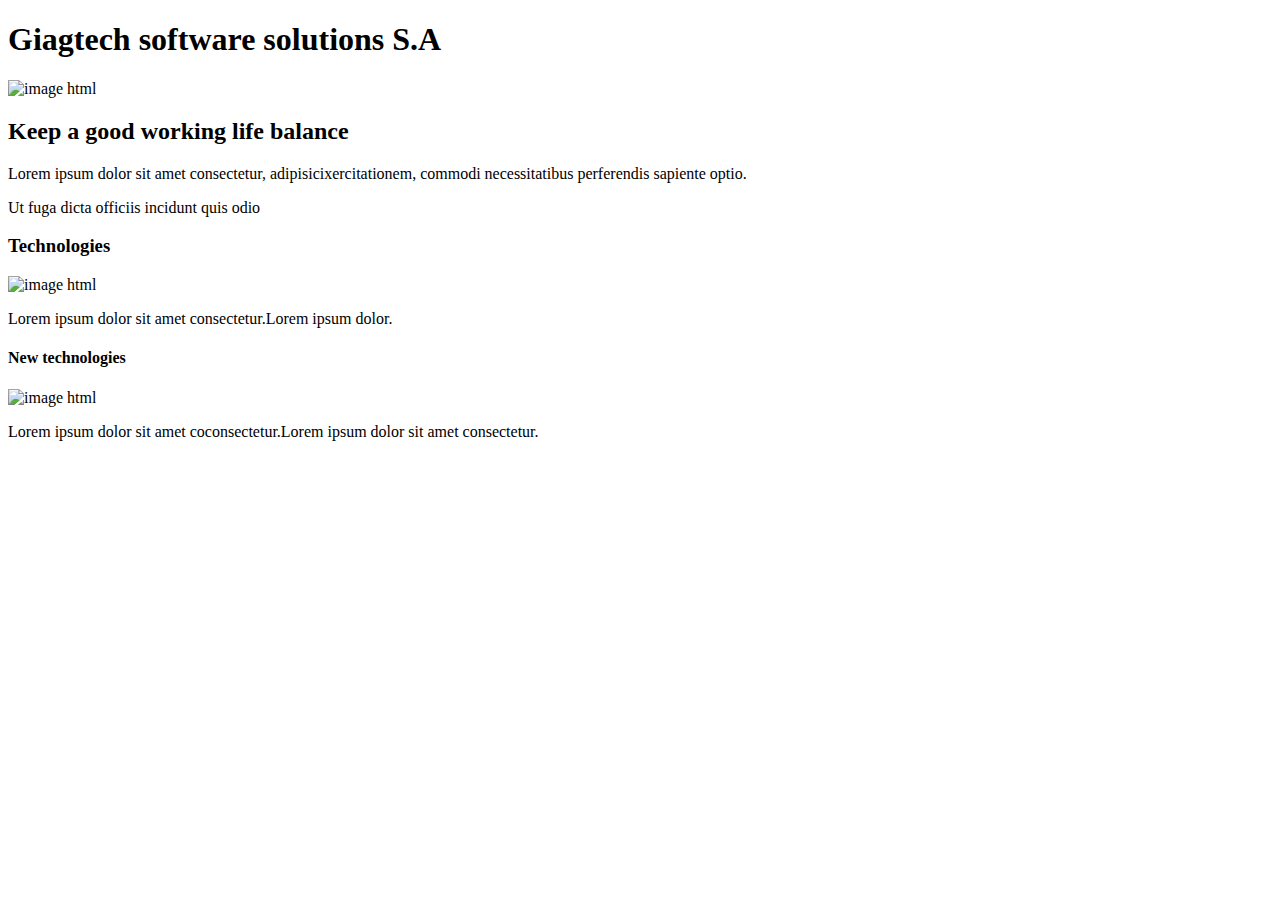
==== Semana-01/Index.html @ 41b941ec "trackgenix menu presentation" ====
<!DOCTYPE html>
<html lang="en">
<head>
    <meta charset="UTF-8">
    <meta http-equiv="X-UA-Compatible" content="IE=edge">
    <meta name="description" content="Trackgenix app landing page">
    <title>TRACKGENIX</title>
</head>
<body>
    <H1>Giagtech software solutions S.A</H1>
    <img src="image.pnga" alt="image html">
    <h2>Keep a good working life balance</h2>
    <p>Lorem ipsum dolor sit amet consectetur, adipisicixercitationem, commodi necessitatibus perferendis sapiente optio.</p>
    <p>Ut fuga dicta officiis incidunt quis odio</p>
    <h3>Technologies</h3>
    <img src="image.pnga" alt="image html">
    <p>Lorem ipsum dolor sit amet consectetur.Lorem ipsum dolor.</p>
    <h4>New technologies</h4>
    <img src="image.pnga" alt="image html">
    <p>Lorem ipsum dolor sit amet coconsectetur.Lorem ipsum dolor sit amet consectetur.</p>
</body>
</html>
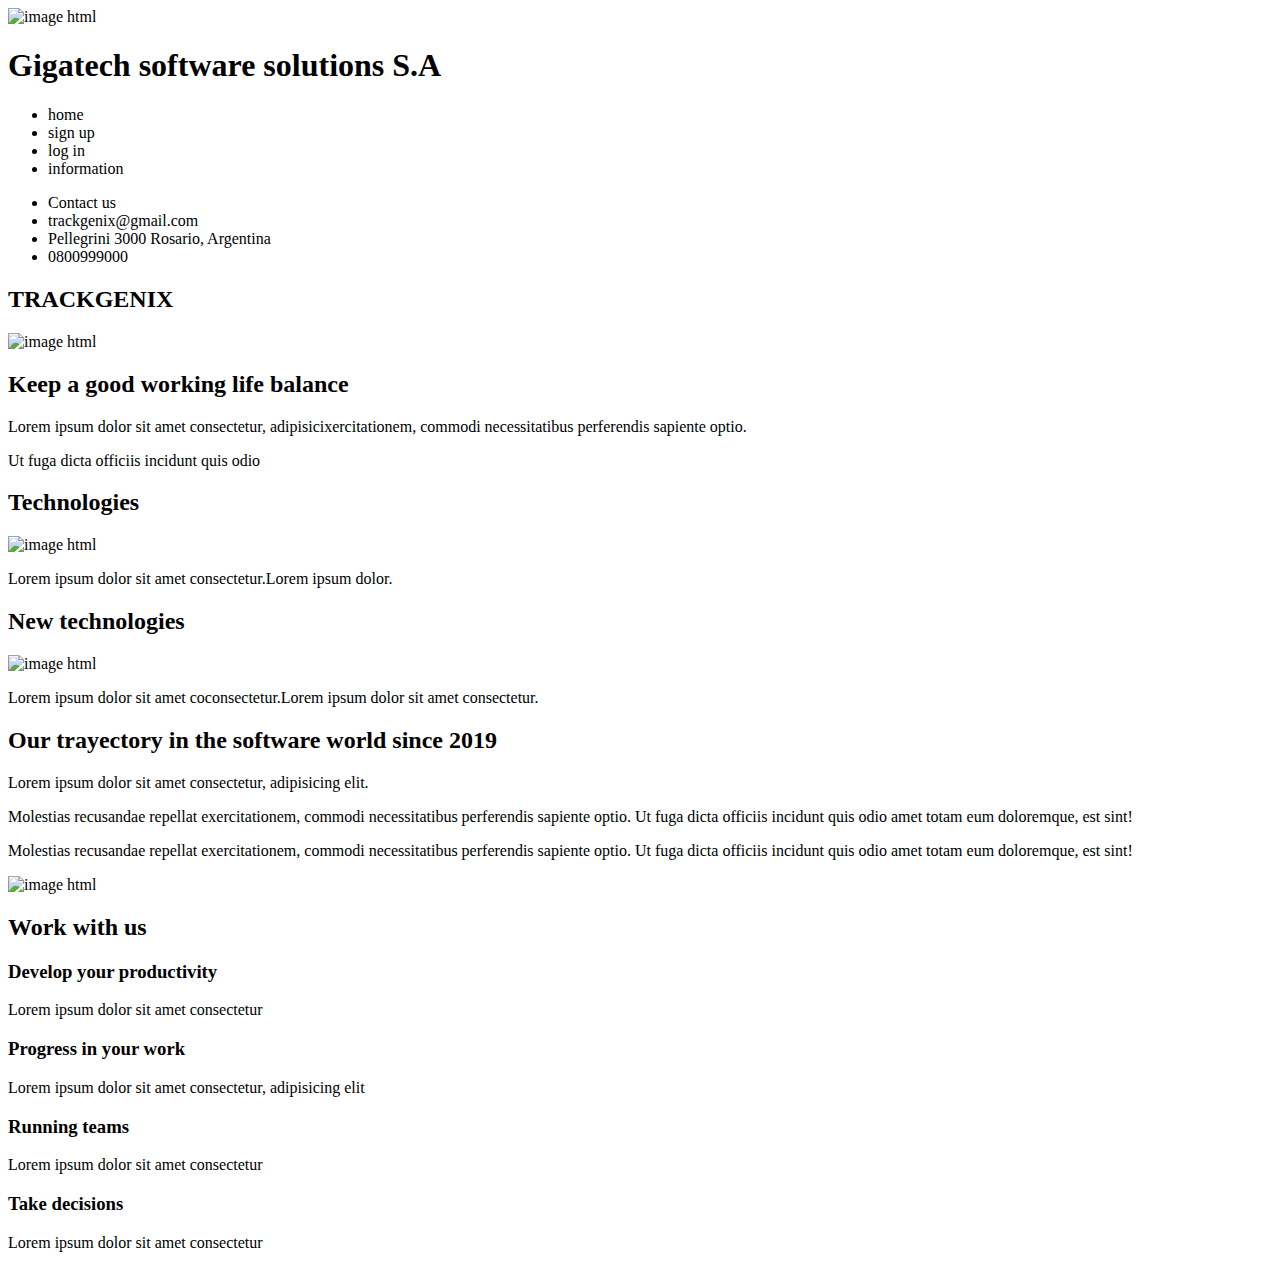
==== commit 7d06e84f: "Adding blog content. Improving the layout" ====
--- a/Semana-01/Index.html
+++ b/Semana-01/Index.html
@@ -7,16 +7,67 @@
     <title>TRACKGENIX</title>
 </head>
 <body>
-    <H1>Giagtech software solutions S.A</H1>
+    <DIV>
+        <img src="image.pnga" alt="image html">
+        <header><H1>Gigatech software solutions S.A</H1>
+        </header>        
+    </DIV> 
+    <aside>
+        <div>
+            <ul>
+                <li>home</li>
+                <li>sign up</li>
+                <li>log in</li>
+                <li>information</li>
+            </ul>
+        </div>
+        <div>
+            <ul>
+                <li>Contact us</li>
+                <li>trackgenix@gmail.com</li>
+                <li>Pellegrini 3000 Rosario, Argentina</li>
+                <li>0800999000</li>
+            </ul>
+        </div>
+    </aside>   
+    <h2>TRACKGENIX</h2>
     <img src="image.pnga" alt="image html">
     <h2>Keep a good working life balance</h2>
     <p>Lorem ipsum dolor sit amet consectetur, adipisicixercitationem, commodi necessitatibus perferendis sapiente optio.</p>
     <p>Ut fuga dicta officiis incidunt quis odio</p>
-    <h3>Technologies</h3>
-    <img src="image.pnga" alt="image html">
-    <p>Lorem ipsum dolor sit amet consectetur.Lorem ipsum dolor.</p>
-    <h4>New technologies</h4>
-    <img src="image.pnga" alt="image html">
-    <p>Lorem ipsum dolor sit amet coconsectetur.Lorem ipsum dolor sit amet consectetur.</p>
+    <div>
+        <span>
+            <h2>Technologies</h2>
+            <img src="image.pnga" alt="image html">
+            <p>Lorem ipsum dolor sit amet consectetur.Lorem ipsum dolor.</p>
+        </span>
+        <span>
+            <h2>New technologies</h2>
+            <img src="image.pnga" alt="image html">
+            <p>Lorem ipsum dolor sit amet coconsectetur.Lorem ipsum dolor sit amet consectetur.</p>
+        </span>
+    </div>
+    <div>
+            <h2>Our trayectory in the software world since 2019</h2>
+            <p>Lorem ipsum dolor sit amet consectetur, adipisicing elit.</p>
+            <p>Molestias recusandae repellat exercitationem, commodi necessitatibus perferendis sapiente optio. Ut fuga dicta officiis incidunt quis odio amet totam eum doloremque, est sint!</p>
+            <p>Molestias recusandae repellat exercitationem, commodi necessitatibus perferendis sapiente optio. Ut fuga dicta officiis incidunt quis odio amet totam eum doloremque, est sint!</p>
+            <img src="image.pnga" alt="image html"> 
+    </div>
+    <div>
+        <h2>Work with us</h2>
+                <span>
+                    <h3>Develop your productivity</h3>
+                    <p>Lorem ipsum dolor sit amet consectetur</p>
+                    <h3>Progress in your work</h3>
+                    <p>Lorem ipsum dolor sit amet consectetur, adipisicing elit</p>
+                </span>
+                <span>
+                    <h3>Running teams</h3>
+                    <p>Lorem ipsum dolor sit amet consectetur</p>
+                    <h3>Take decisions</h3>
+                    <p>Lorem ipsum dolor sit amet consectetur</p>
+                </span>
+    </div>
 </body>
 </html>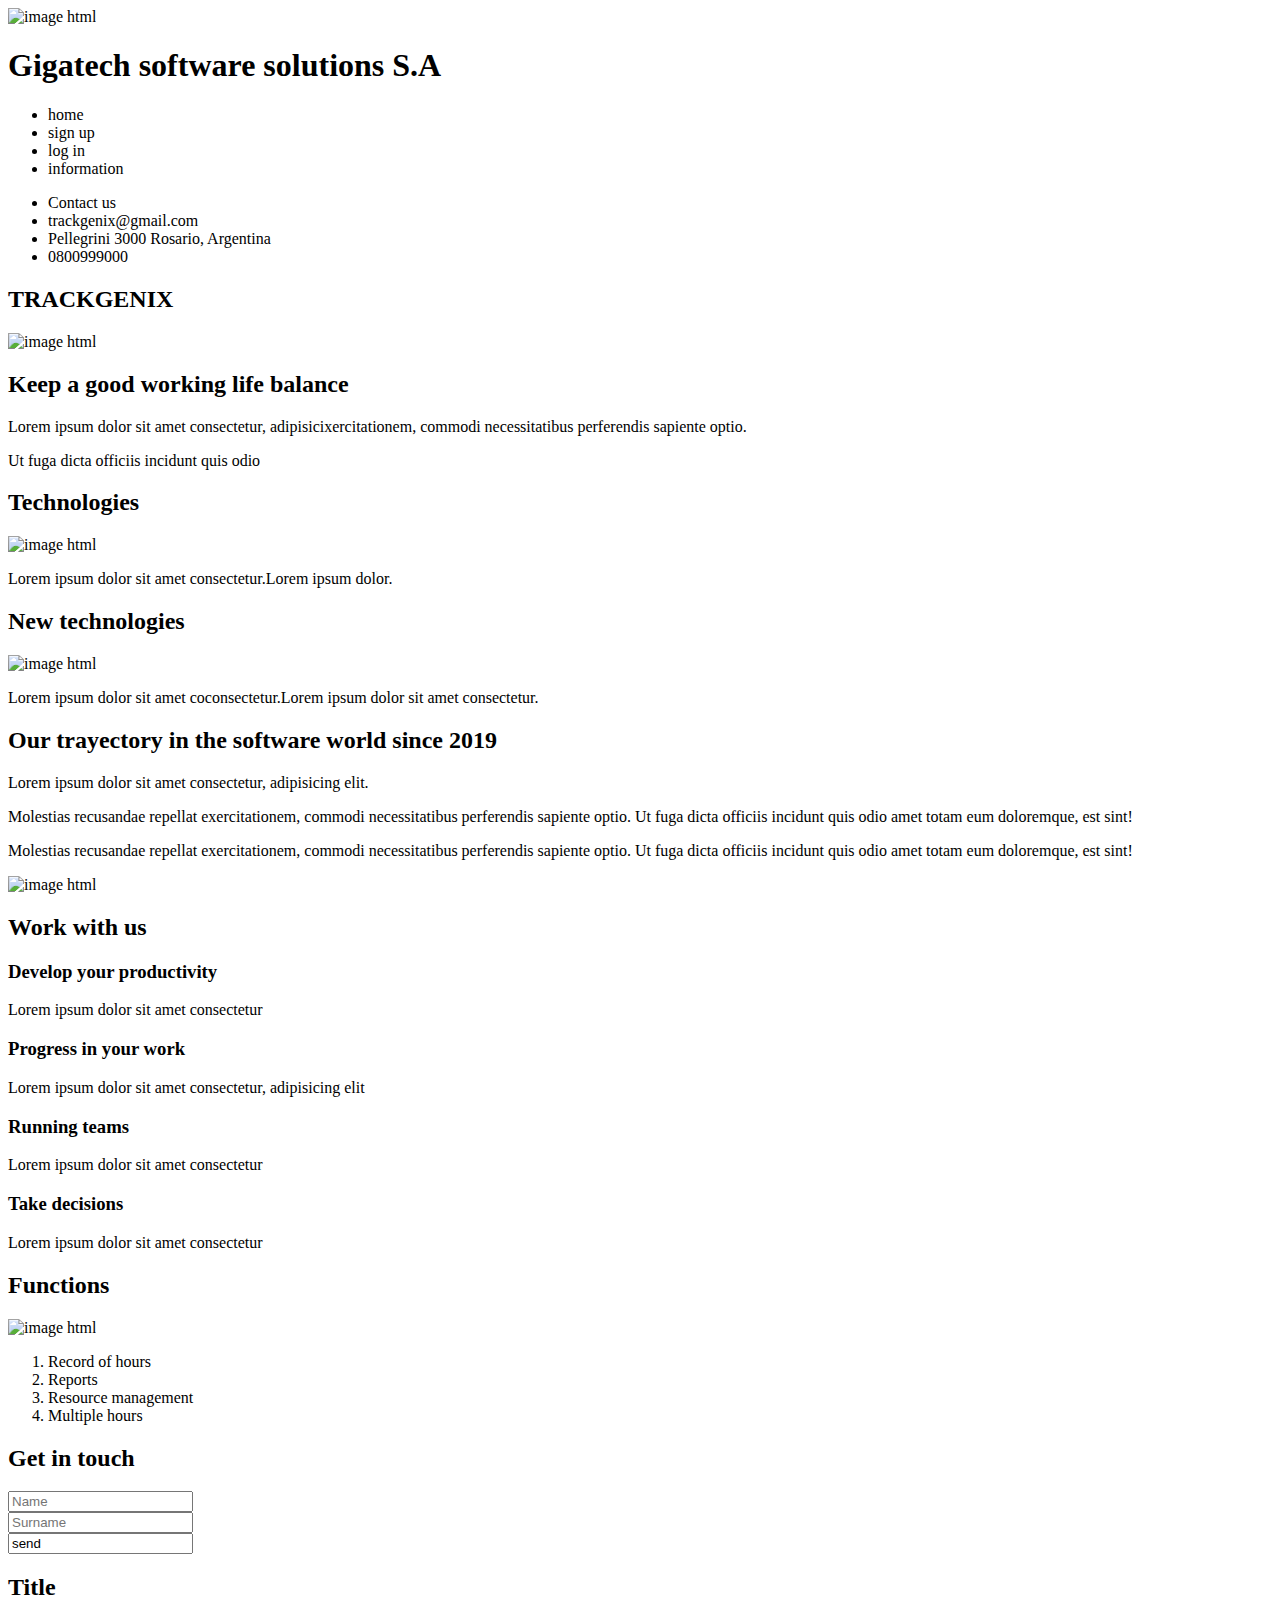
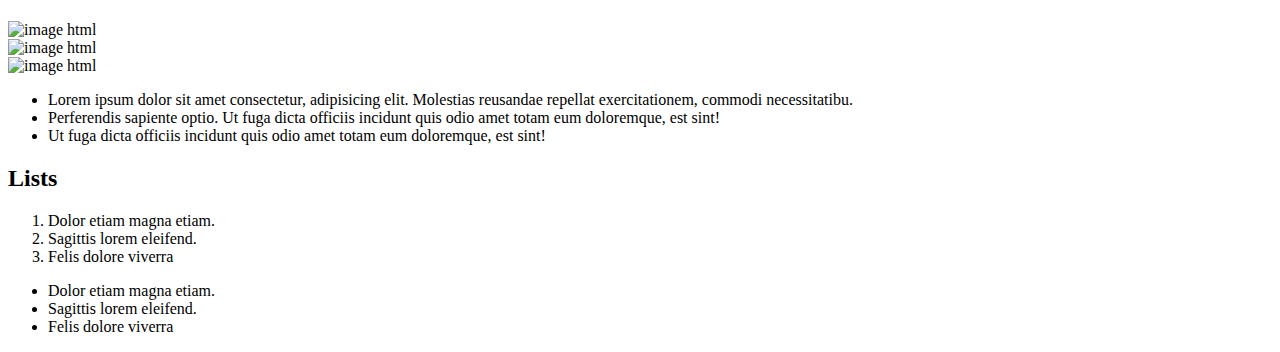
==== commit 768d05bc: "Adding lists and buttons. Improving previous advances" ====
--- a/Semana-01/Index.html
+++ b/Semana-01/Index.html
@@ -69,5 +69,69 @@
                     <p>Lorem ipsum dolor sit amet consectetur</p>
                 </span>
     </div>
+    <div>
+        <h2>Functions</h2>
+        <span>
+            <img src="image.pnga" alt="image html">
+        </span>
+        <span>
+            <ol>
+                <li>Record of hours</li>
+                <li>Reports</li>
+                <li>Resource management</li>
+                <li>Multiple hours</li>
+            </ol>
+        </span>
+    </div>
+    <div>
+        <h2>Get in touch</h2>
+    </div>
+    <div>
+        <input type="text" placeholder="Name">
+    </div>
+    <div>
+        <input type="text" placeholder="Surname">
+    </div>
+        <input type="send" value="send">
+        <div>
+            <h2>Title</h2>
+            <span>
+                <div>
+                    <img src="image.pnga" alt="image html">
+                </div>
+                <div>
+                    <img src="image.pnga" alt="image html">
+                </div>
+                <div>
+                    <img src="image.pnga" alt="image html">
+                </div>                
+            </span>
+            <span>
+                <ul>
+                    <li>Lorem ipsum dolor sit amet consectetur, adipisicing elit.
+                        Molestias reusandae repellat exercitationem, commodi necessitatibu.</li>
+                    <li>Perferendis sapiente optio. Ut fuga dicta officiis incidunt quis
+                        odio amet totam eum doloremque, est sint!</li>
+                    <li>Ut fuga dicta officiis incidunt quis odio amet totam eum doloremque, est sint!</li>                  
+                </ul>
+            </span>
+        </div>
+        <div>
+            <h2>Lists</h2>
+            <span>
+                <ol>
+                    <li>Dolor etiam magna etiam.</li>
+                    <li>Sagittis lorem eleifend.</li>
+                    <li>Felis dolore viverra</li>
+                </ol>
+            </span>
+            <span>
+                <ul>
+                    <li>Dolor etiam magna etiam.</li>
+                    <li>Sagittis lorem eleifend.</li>
+                    <li>Felis dolore viverra</li>
+                </ul>
+            </span>
+        </div> 
 </body>
 </html>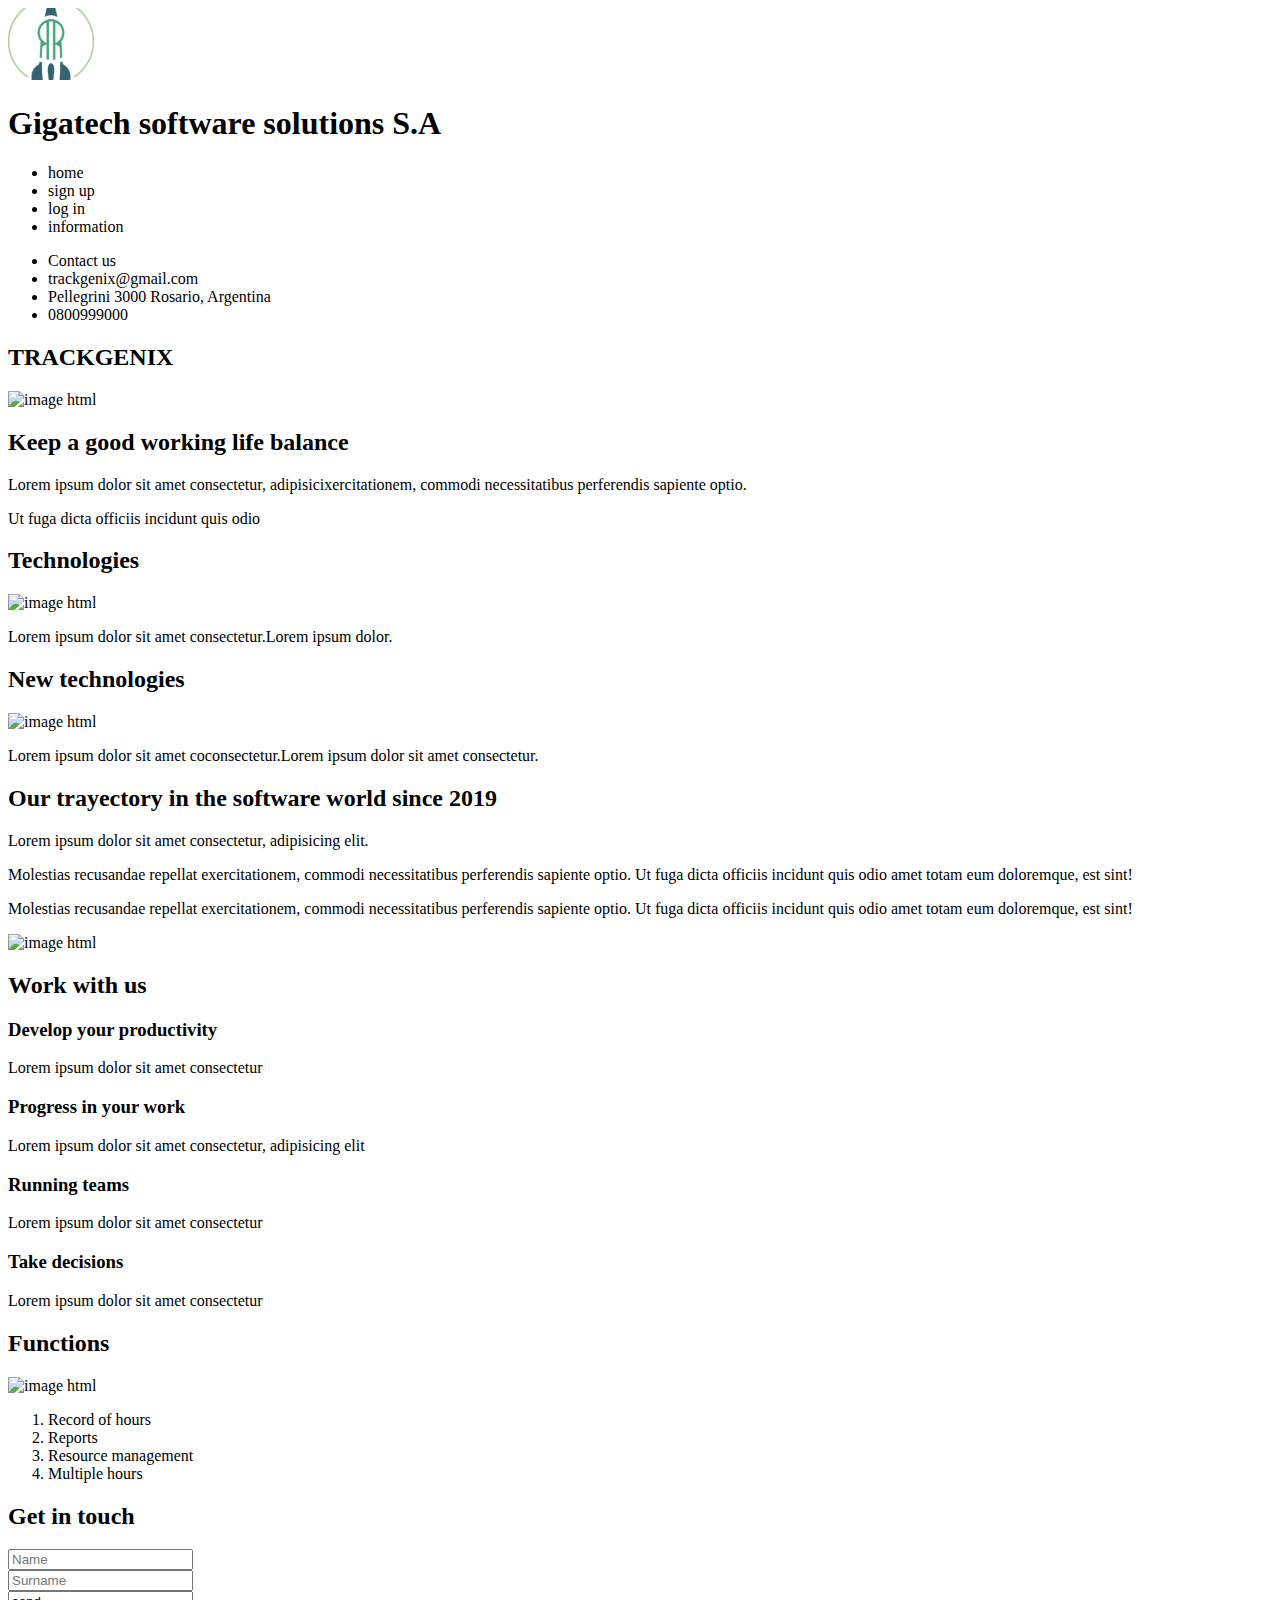
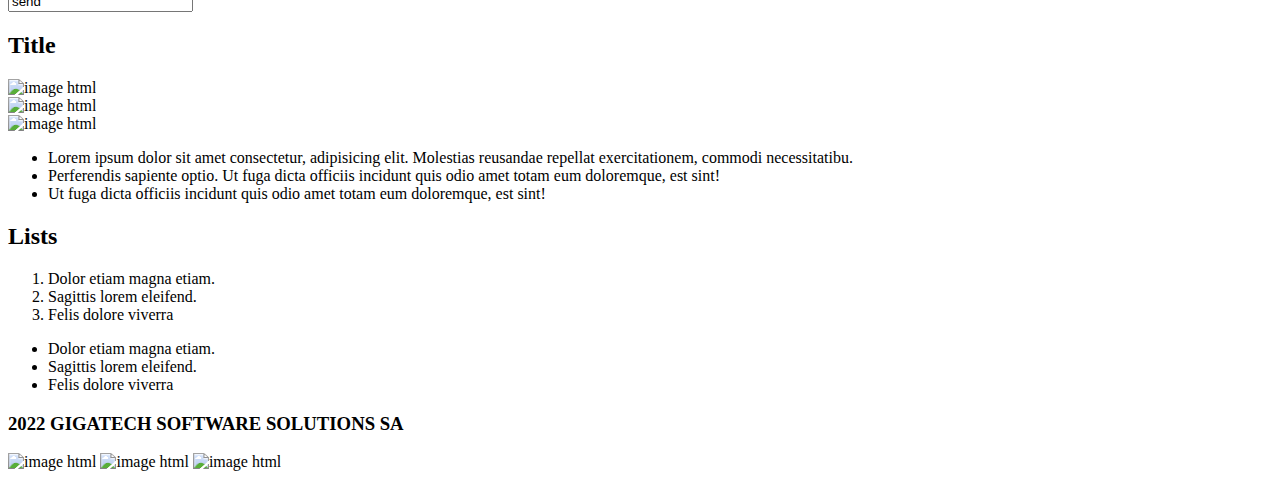
==== commit 2dab39cb: "BaSP-A2022-W01: Footer added, codes corrections" ====
--- a/Semana-01/Index.html
+++ b/Semana-01/Index.html
@@ -8,7 +8,7 @@
 </head>
 <body>
     <DIV>
-        <img src="image.pnga" alt="image html">
+        <img src="Assets/Logo-1.svg" alt="Logo-1.svg">
         <header><H1>Gigatech software solutions S.A</H1>
         </header>        
     </DIV> 
@@ -31,30 +31,32 @@
         </div>
     </aside>   
     <h2>TRACKGENIX</h2>
-    <img src="image.pnga" alt="image html">
-    <h2>Keep a good working life balance</h2>
-    <p>Lorem ipsum dolor sit amet consectetur, adipisicixercitationem, commodi necessitatibus perferendis sapiente optio.</p>
-    <p>Ut fuga dicta officiis incidunt quis odio</p>
-    <div>
-        <span>
-            <h2>Technologies</h2>
-            <img src="image.pnga" alt="image html">
-            <p>Lorem ipsum dolor sit amet consectetur.Lorem ipsum dolor.</p>
-        </span>
-        <span>
-            <h2>New technologies</h2>
-            <img src="image.pnga" alt="image html">
-            <p>Lorem ipsum dolor sit amet coconsectetur.Lorem ipsum dolor sit amet consectetur.</p>
-        </span>
-    </div>
-    <div>
+    <section>
+        <img src="image.pnga" alt="image html">
+        <h2>Keep a good working life balance</h2>
+        <p>Lorem ipsum dolor sit amet consectetur, adipisicixercitationem, commodi necessitatibus perferendis sapiente optio.</p>
+        <p>Ut fuga dicta officiis incidunt quis odio</p>
+        <div>
+            <span>
+                <h2>Technologies</h2>
+                <img src="image.pnga" alt="image html">
+                <p>Lorem ipsum dolor sit amet consectetur.Lorem ipsum dolor.</p>
+            </span>
+            <span>
+                <h2>New technologies</h2>
+                <img src="image.pnga" alt="image html">
+                <p>Lorem ipsum dolor sit amet coconsectetur.Lorem ipsum dolor sit amet consectetur.</p>
+            </span>
+        </div>
+    </section>
+    <section>
             <h2>Our trayectory in the software world since 2019</h2>
             <p>Lorem ipsum dolor sit amet consectetur, adipisicing elit.</p>
             <p>Molestias recusandae repellat exercitationem, commodi necessitatibus perferendis sapiente optio. Ut fuga dicta officiis incidunt quis odio amet totam eum doloremque, est sint!</p>
             <p>Molestias recusandae repellat exercitationem, commodi necessitatibus perferendis sapiente optio. Ut fuga dicta officiis incidunt quis odio amet totam eum doloremque, est sint!</p>
             <img src="image.pnga" alt="image html"> 
-    </div>
-    <div>
+    </section>
+    <section>
         <h2>Work with us</h2>
                 <span>
                     <h3>Develop your productivity</h3>
@@ -68,8 +70,8 @@
                     <h3>Take decisions</h3>
                     <p>Lorem ipsum dolor sit amet consectetur</p>
                 </span>
-    </div>
-    <div>
+    </section>
+    <section>
         <h2>Functions</h2>
         <span>
             <img src="image.pnga" alt="image html">
@@ -82,56 +84,66 @@
                 <li>Multiple hours</li>
             </ol>
         </span>
-    </div>
-    <div>
+    </section>
+    <section>
         <h2>Get in touch</h2>
-    </div>
-    <div>
-        <input type="text" placeholder="Name">
-    </div>
-    <div>
-        <input type="text" placeholder="Surname">
-    </div>
-        <input type="send" value="send">
+    </section>
+    <section>
         <div>
-            <h2>Title</h2>
-            <span>
-                <div>
-                    <img src="image.pnga" alt="image html">
-                </div>
-                <div>
-                    <img src="image.pnga" alt="image html">
-                </div>
-                <div>
-                    <img src="image.pnga" alt="image html">
-                </div>                
-            </span>
-            <span>
-                <ul>
-                    <li>Lorem ipsum dolor sit amet consectetur, adipisicing elit.
-                        Molestias reusandae repellat exercitationem, commodi necessitatibu.</li>
-                    <li>Perferendis sapiente optio. Ut fuga dicta officiis incidunt quis
-                        odio amet totam eum doloremque, est sint!</li>
-                    <li>Ut fuga dicta officiis incidunt quis odio amet totam eum doloremque, est sint!</li>                  
-                </ul>
-            </span>
+            <input type="text" placeholder="Name">
         </div>
         <div>
-            <h2>Lists</h2>
-            <span>
-                <ol>
-                    <li>Dolor etiam magna etiam.</li>
-                    <li>Sagittis lorem eleifend.</li>
-                    <li>Felis dolore viverra</li>
-                </ol>
-            </span>
-            <span>
-                <ul>
-                    <li>Dolor etiam magna etiam.</li>
-                    <li>Sagittis lorem eleifend.</li>
-                    <li>Felis dolore viverra</li>
-                </ul>
-            </span>
-        </div> 
+            <input type="text" placeholder="Surname">
+        </div>
+            <input type="send" value="send">
+        <div>
+    </section>
+    <section>
+        <h2>Title</h2>
+        <span>
+            <div>
+                <img src="image.pnga" alt="image html">
+            </div>
+            <div>
+                <img src="image.pnga" alt="image html">
+            </div>
+            <div>
+                <img src="image.pnga" alt="image html">
+            </div>                
+        </span>
+        <span>
+            <ul>
+                <li>Lorem ipsum dolor sit amet consectetur, adipisicing elit.
+                    Molestias reusandae repellat exercitationem, commodi necessitatibu.</li>
+                <li>Perferendis sapiente optio. Ut fuga dicta officiis incidunt quis
+                    odio amet totam eum doloremque, est sint!</li>
+                <li>Ut fuga dicta officiis incidunt quis odio amet totam eum doloremque, est sint!</li>                  
+            </ul>
+        </span>
+    </section>
+    <section>
+        <h2>Lists</h2>
+        <span>
+            <ol>
+                <li>Dolor etiam magna etiam.</li>
+                <li>Sagittis lorem eleifend.</li>
+                <li>Felis dolore viverra</li>
+            </ol>
+        </span>
+        <span>
+            <ul>
+                <li>Dolor etiam magna etiam.</li>
+                <li>Sagittis lorem eleifend.</li>
+                <li>Felis dolore viverra</li>
+            </ul>
+        </span>
+    </section>
 </body>
+    <footer>
+        <h3>2022 GIGATECH SOFTWARE SOLUTIONS SA</h3>
+        <img src="image.pnga" alt="image html">
+        <img src="image.pnga" alt="image html">
+        <img src="image.pnga" alt="image html">
+    </footer> 
+
 </html>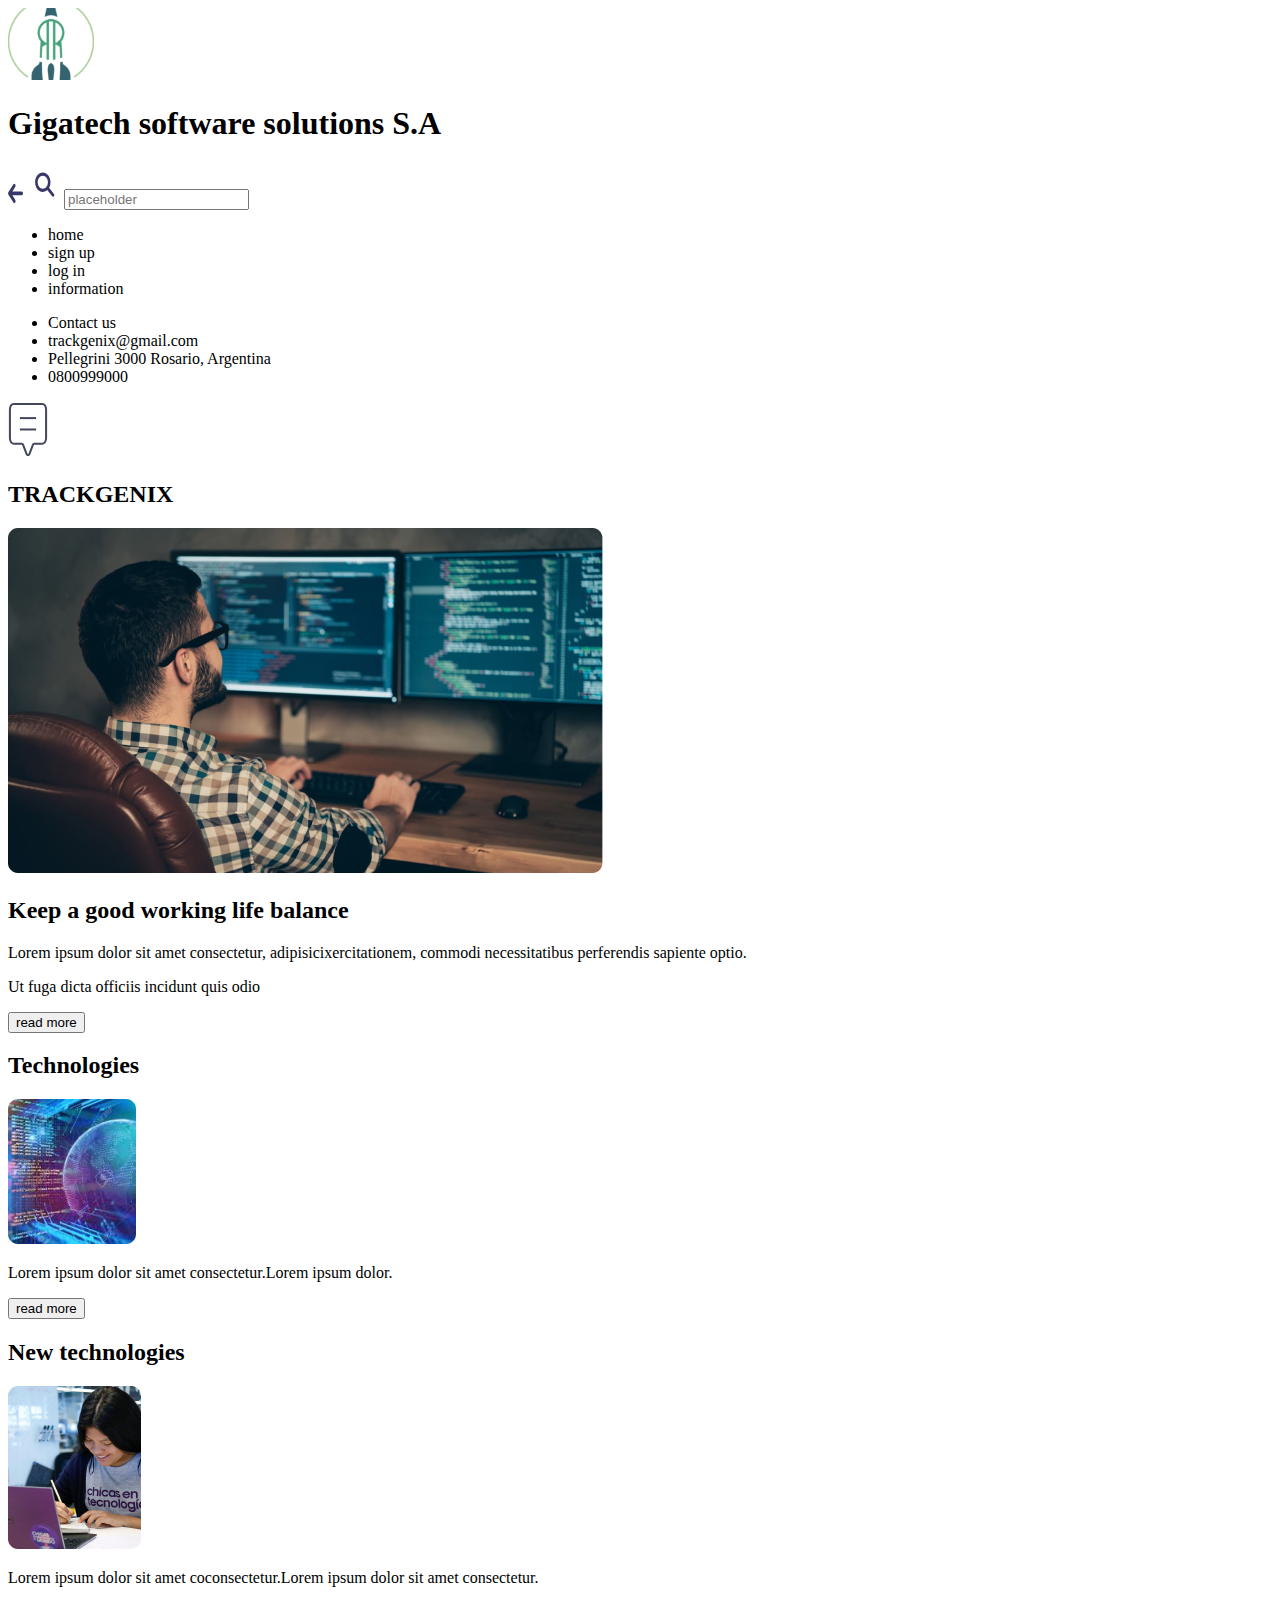
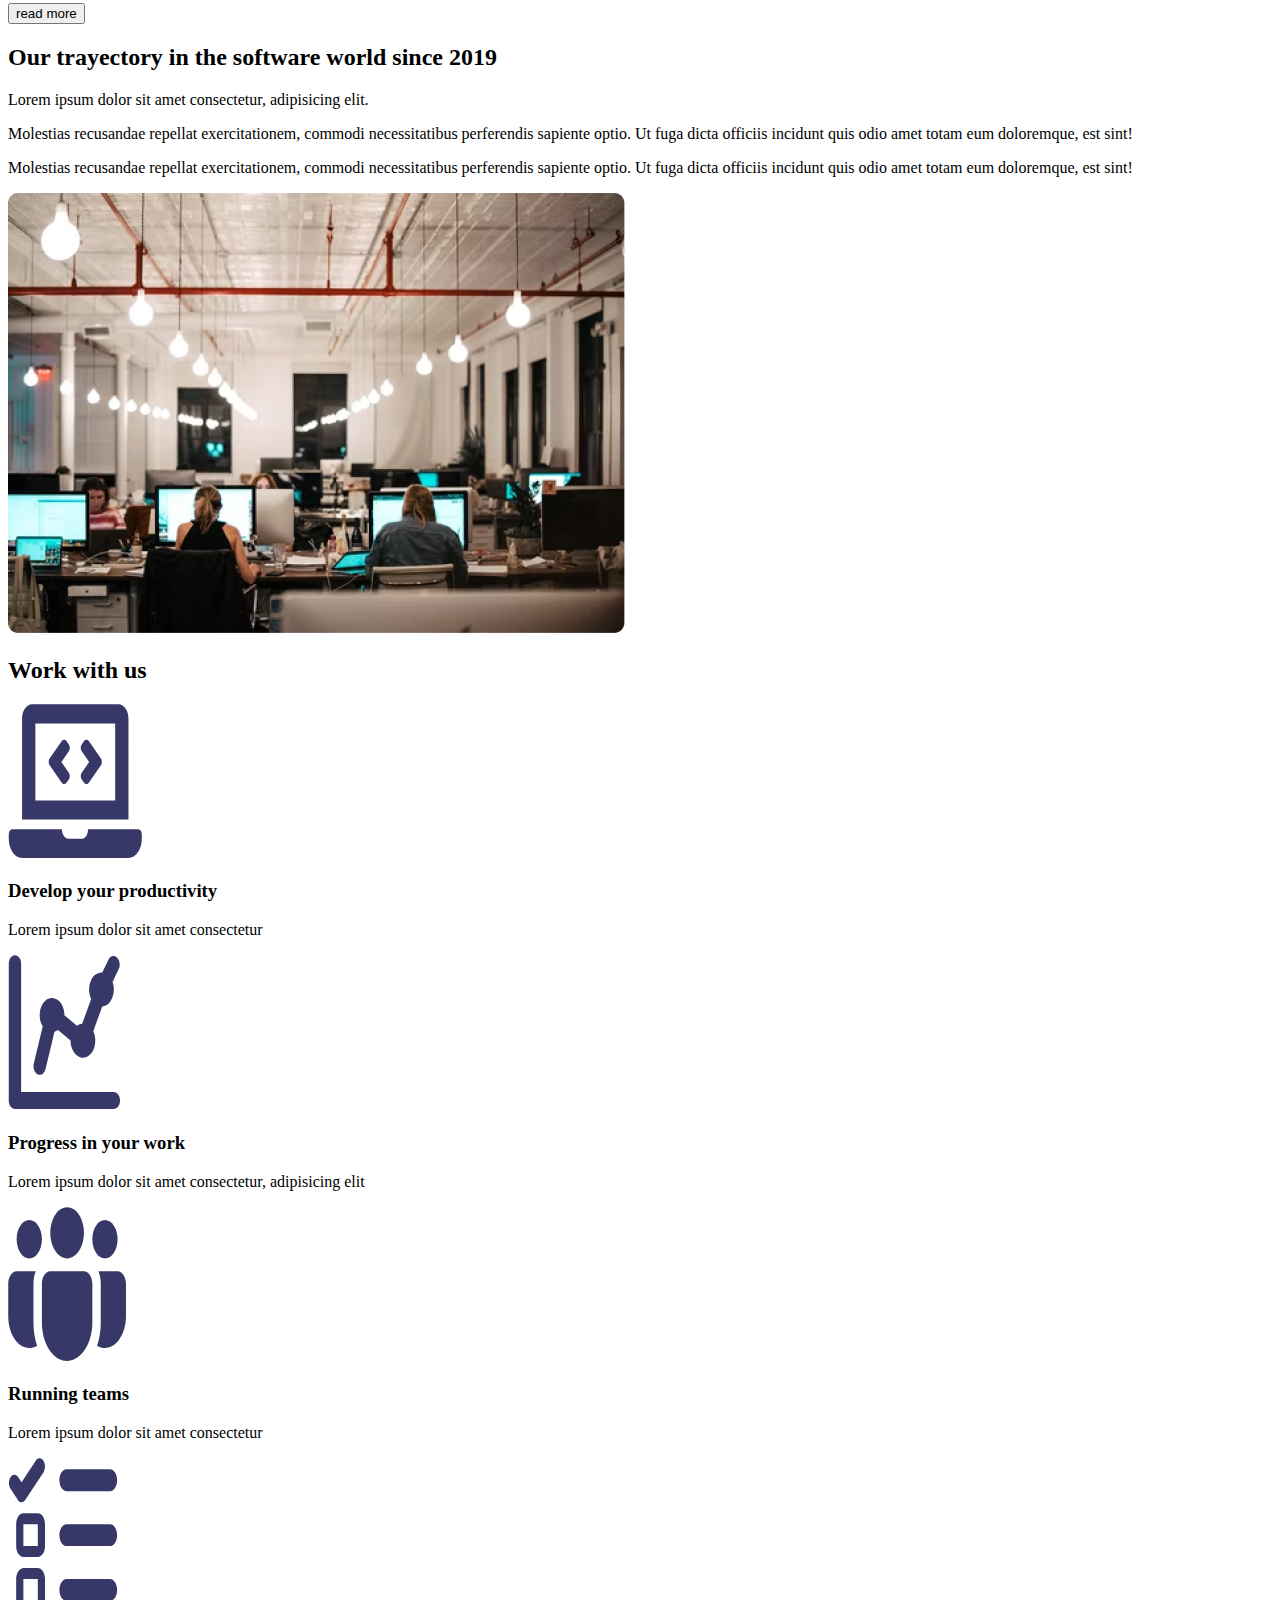
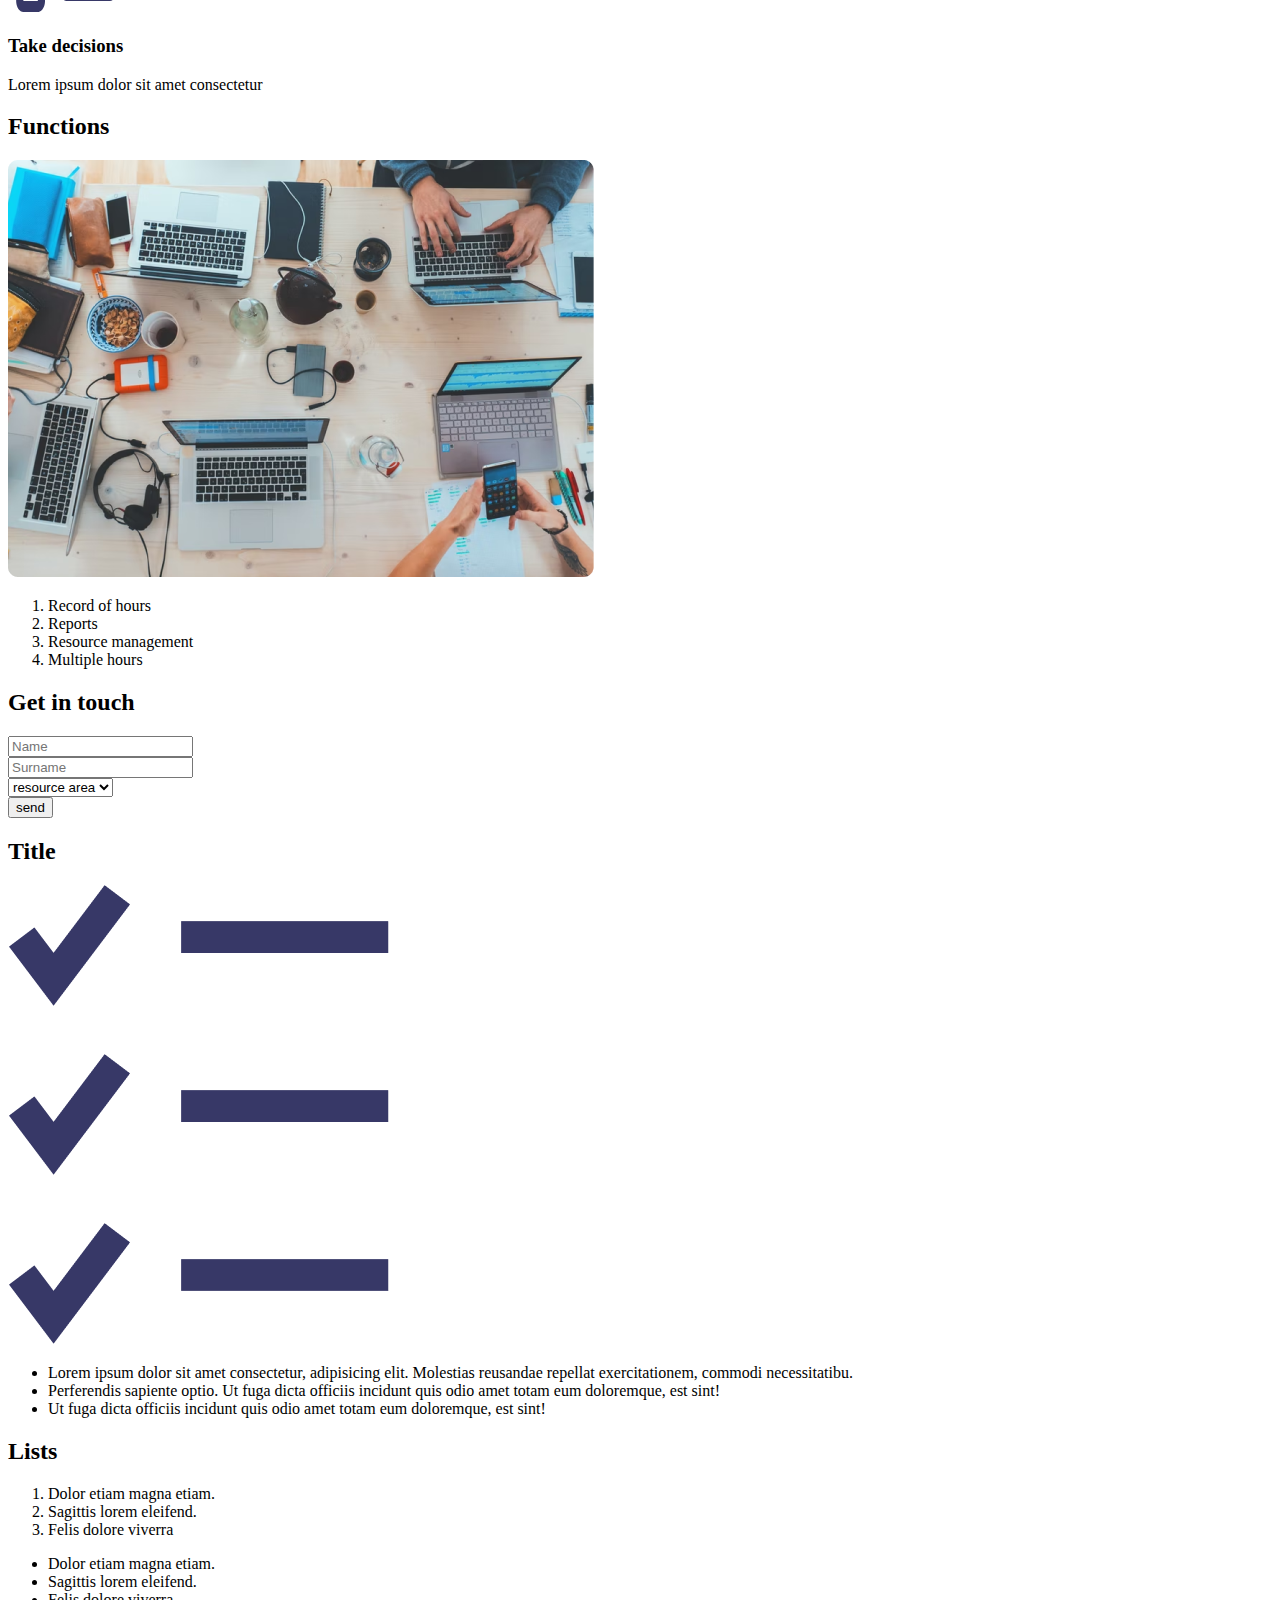
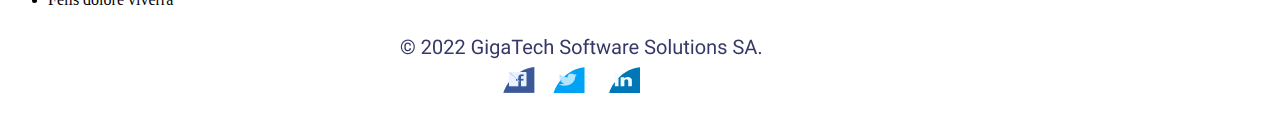
==== commit 92ada01a: "BaSP-A2022-W01: images, icons, buttons and placeholders added" ====
--- a/Semana-01/Index.html
+++ b/Semana-01/Index.html
@@ -7,12 +7,15 @@
     <title>TRACKGENIX</title>
 </head>
 <body>
-    <DIV>
+    <section>
         <img src="Assets/Logo-1.svg" alt="Logo-1.svg">
         <header><H1>Gigatech software solutions S.A</H1>
         </header>        
-    </DIV> 
+    </section>
     <aside>
+        <img src="Assets/Icon6 - html.svg" alt="Icon6 - html.svg">
+        <img src="Assets/Icon7 - html.svg" alt="Icon7 - html.svg">
+        <input type="text" placeholder="placeholder">
         <div>
             <ul>
                 <li>home</li>
@@ -29,23 +32,27 @@
                 <li>0800999000</li>
             </ul>
         </div>
-    </aside>   
+    </aside> 
+    <img src="Assets/Icon8 - html.svg" alt="Icon8 - html.svg">
     <h2>TRACKGENIX</h2>
     <section>
-        <img src="image.pnga" alt="image html">
+        <img src="Assets/IMG-1- html.png" alt="IMG-1- html">
         <h2>Keep a good working life balance</h2>
         <p>Lorem ipsum dolor sit amet consectetur, adipisicixercitationem, commodi necessitatibus perferendis sapiente optio.</p>
         <p>Ut fuga dicta officiis incidunt quis odio</p>
+        <button>read more</button>
         <div>
             <span>
                 <h2>Technologies</h2>
-                <img src="image.pnga" alt="image html">
+                <img src="Assets/IMG2- html.png" alt="IMG2- html">
                 <p>Lorem ipsum dolor sit amet consectetur.Lorem ipsum dolor.</p>
+                <button>read more</button>
             </span>
             <span>
                 <h2>New technologies</h2>
-                <img src="image.pnga" alt="image html">
+                <img src="Assets/IMG3- html.png" alt="IMG3- html.png">
                 <p>Lorem ipsum dolor sit amet coconsectetur.Lorem ipsum dolor sit amet consectetur.</p>
+                <button>read more</button>
             </span>
         </div>
     </section>
@@ -54,19 +61,23 @@
             <p>Lorem ipsum dolor sit amet consectetur, adipisicing elit.</p>
             <p>Molestias recusandae repellat exercitationem, commodi necessitatibus perferendis sapiente optio. Ut fuga dicta officiis incidunt quis odio amet totam eum doloremque, est sint!</p>
             <p>Molestias recusandae repellat exercitationem, commodi necessitatibus perferendis sapiente optio. Ut fuga dicta officiis incidunt quis odio amet totam eum doloremque, est sint!</p>
-            <img src="image.pnga" alt="image html"> 
+            <img src="Assets/IMG4- html.png" alt="IMG4- html.png"> 
     </section>
     <section>
         <h2>Work with us</h2>
                 <span>
-                    <h3>Develop your productivity</h3>
+                    <img src="Assets/Icon2 - html.svg" alt="Icon2 - html.svg">
+                    <h3>Develop your productivity</h3>                    
                     <p>Lorem ipsum dolor sit amet consectetur</p>
+                    <img src="Assets/icon3 - html.svg" alt="icon3 - html.svg">
                     <h3>Progress in your work</h3>
                     <p>Lorem ipsum dolor sit amet consectetur, adipisicing elit</p>
                 </span>
                 <span>
+                    <img src="Assets/icon4 - html.svg" alt="icon4 - html.svg">
                     <h3>Running teams</h3>
                     <p>Lorem ipsum dolor sit amet consectetur</p>
+                    <img src="Assets/Icon5 - html.svg" alt="Assets/Icon5 - html.svg">
                     <h3>Take decisions</h3>
                     <p>Lorem ipsum dolor sit amet consectetur</p>
                 </span>
@@ -74,7 +85,7 @@
     <section>
         <h2>Functions</h2>
         <span>
-            <img src="image.pnga" alt="image html">
+            <img src="Assets/IMG5- html.png" alt="IMG5- html.png">
         </span>
         <span>
             <ol>
@@ -95,21 +106,20 @@
         <div>
             <input type="text" placeholder="Surname">
         </div>
-            <input type="send" value="send">
         <div>
+            <label for="resource area"></label>
+            <select>
+                <option value="resource area">resource area</option>
+            </select>
+        </div>
+            <button>send</button>
     </section>
     <section>
         <h2>Title</h2>
         <span>
             <div>
-                <img src="image.pnga" alt="image html">
+                <img src="Assets/IMG6- html.png" alt="IMG6- html.png">
             </div>
-            <div>
-                <img src="image.pnga" alt="image html">
-            </div>
-            <div>
-                <img src="image.pnga" alt="image html">
-            </div>                
         </span>
         <span>
             <ul>
@@ -140,10 +150,7 @@
     </section>
 </body>
     <footer>
-        <h3>2022 GIGATECH SOFTWARE SOLUTIONS SA</h3>
-        <img src="image.pnga" alt="image html">
-        <img src="image.pnga" alt="image html">
-        <img src="image.pnga" alt="image html">
+        <img src="Assets/IMG7- html.png" alt="IMG7- html.png">
     </footer> 
 
 </html>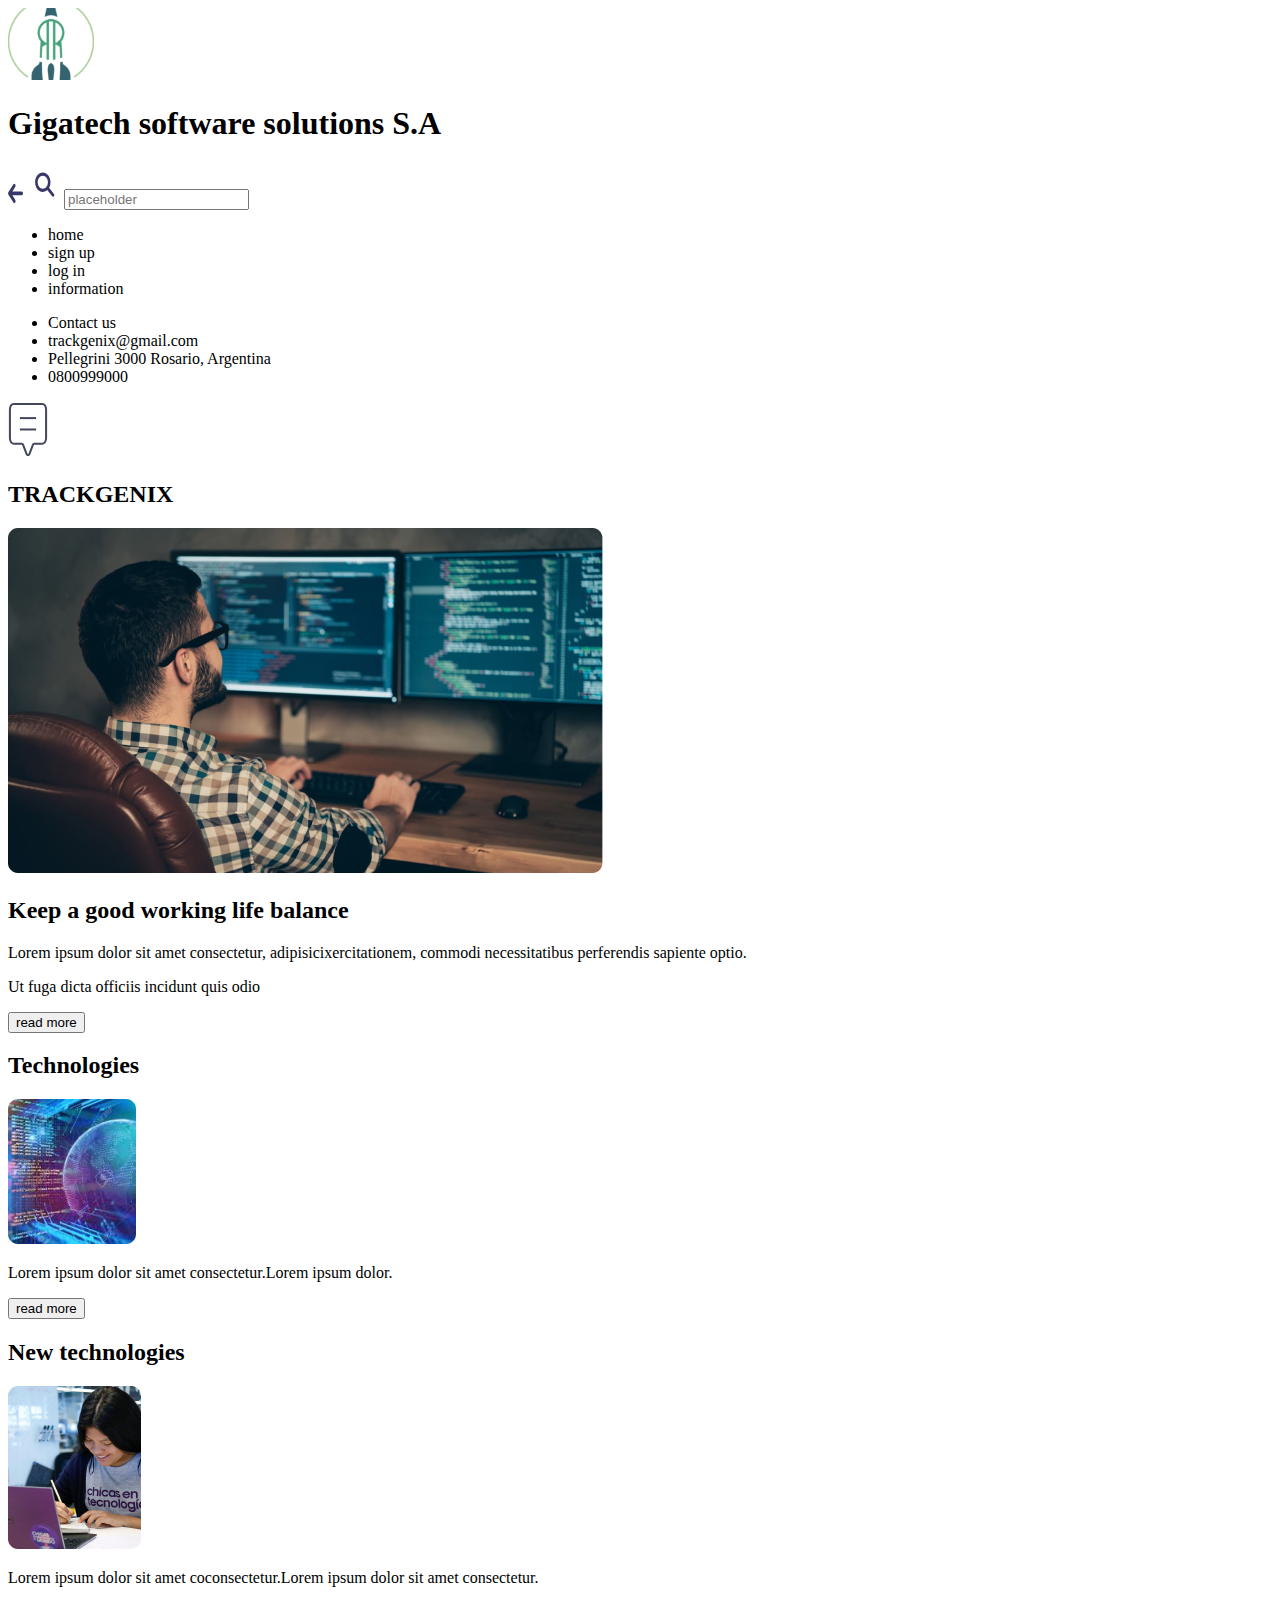
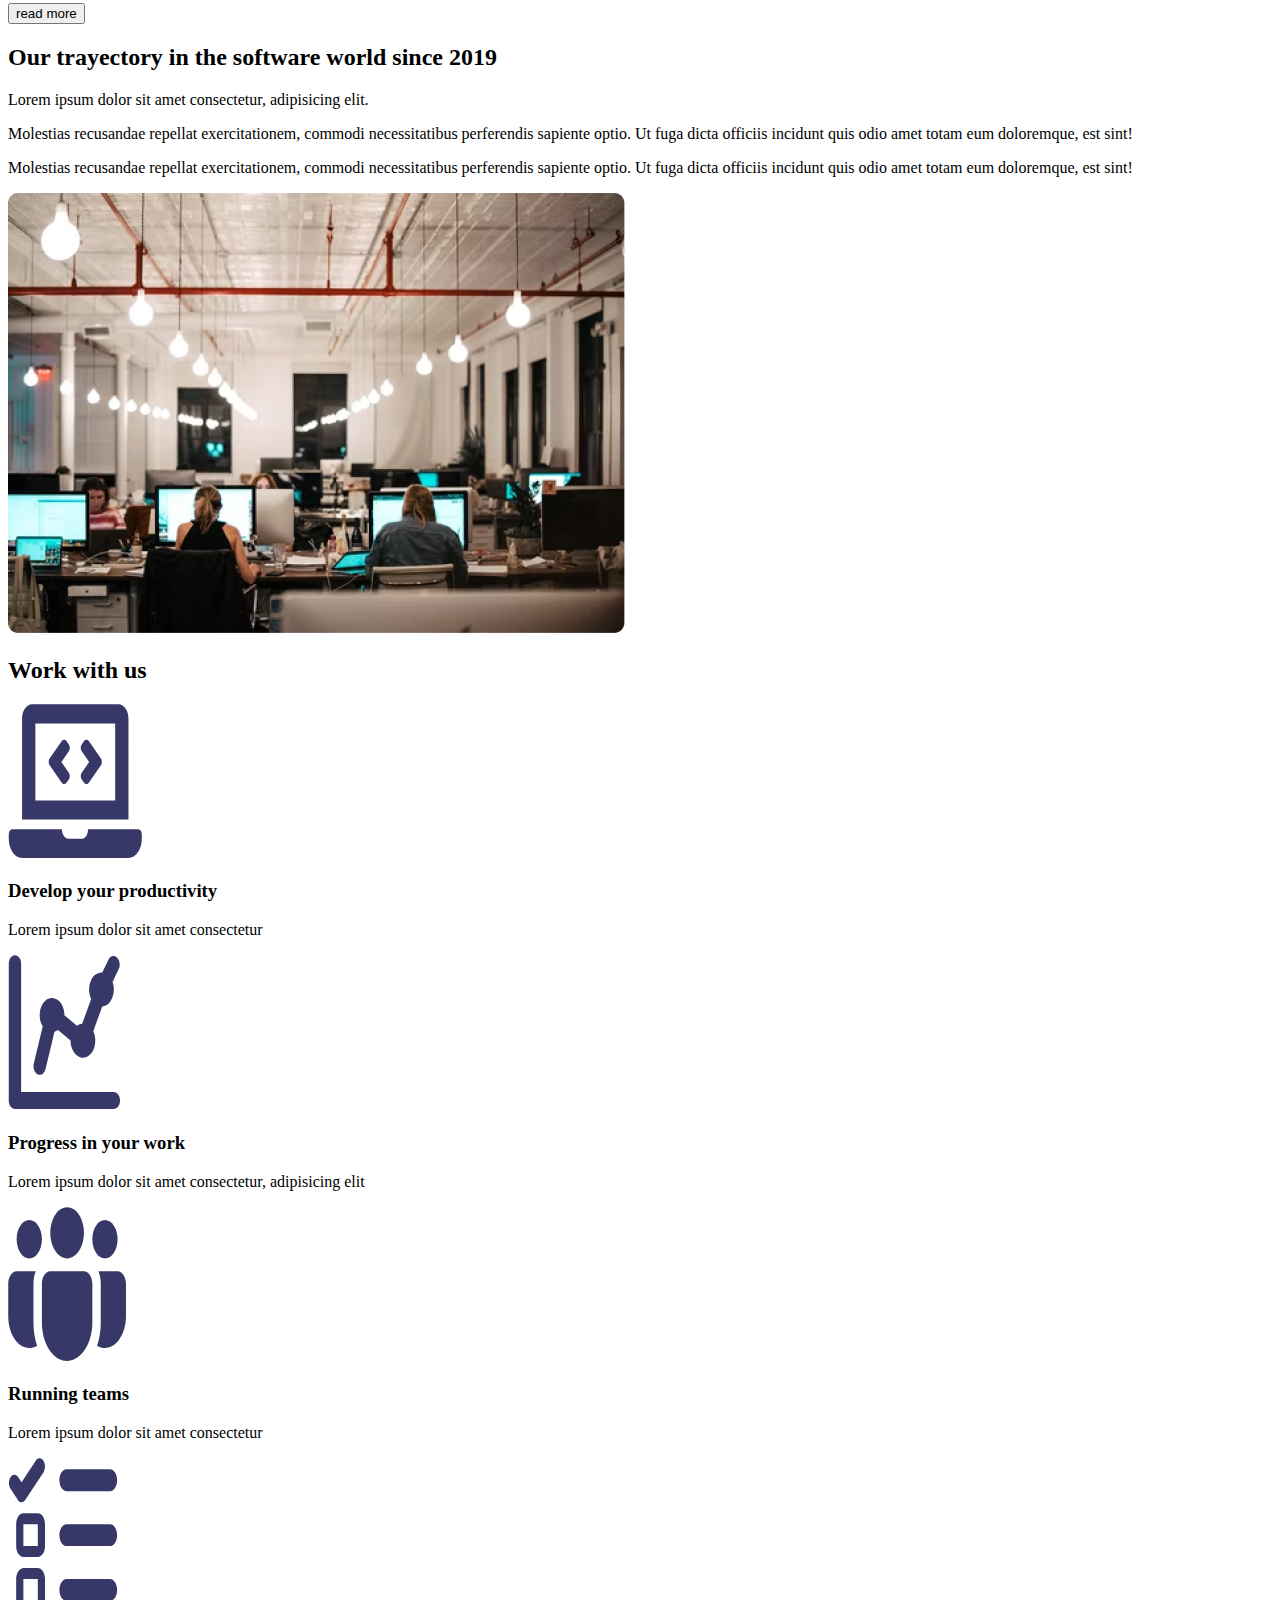
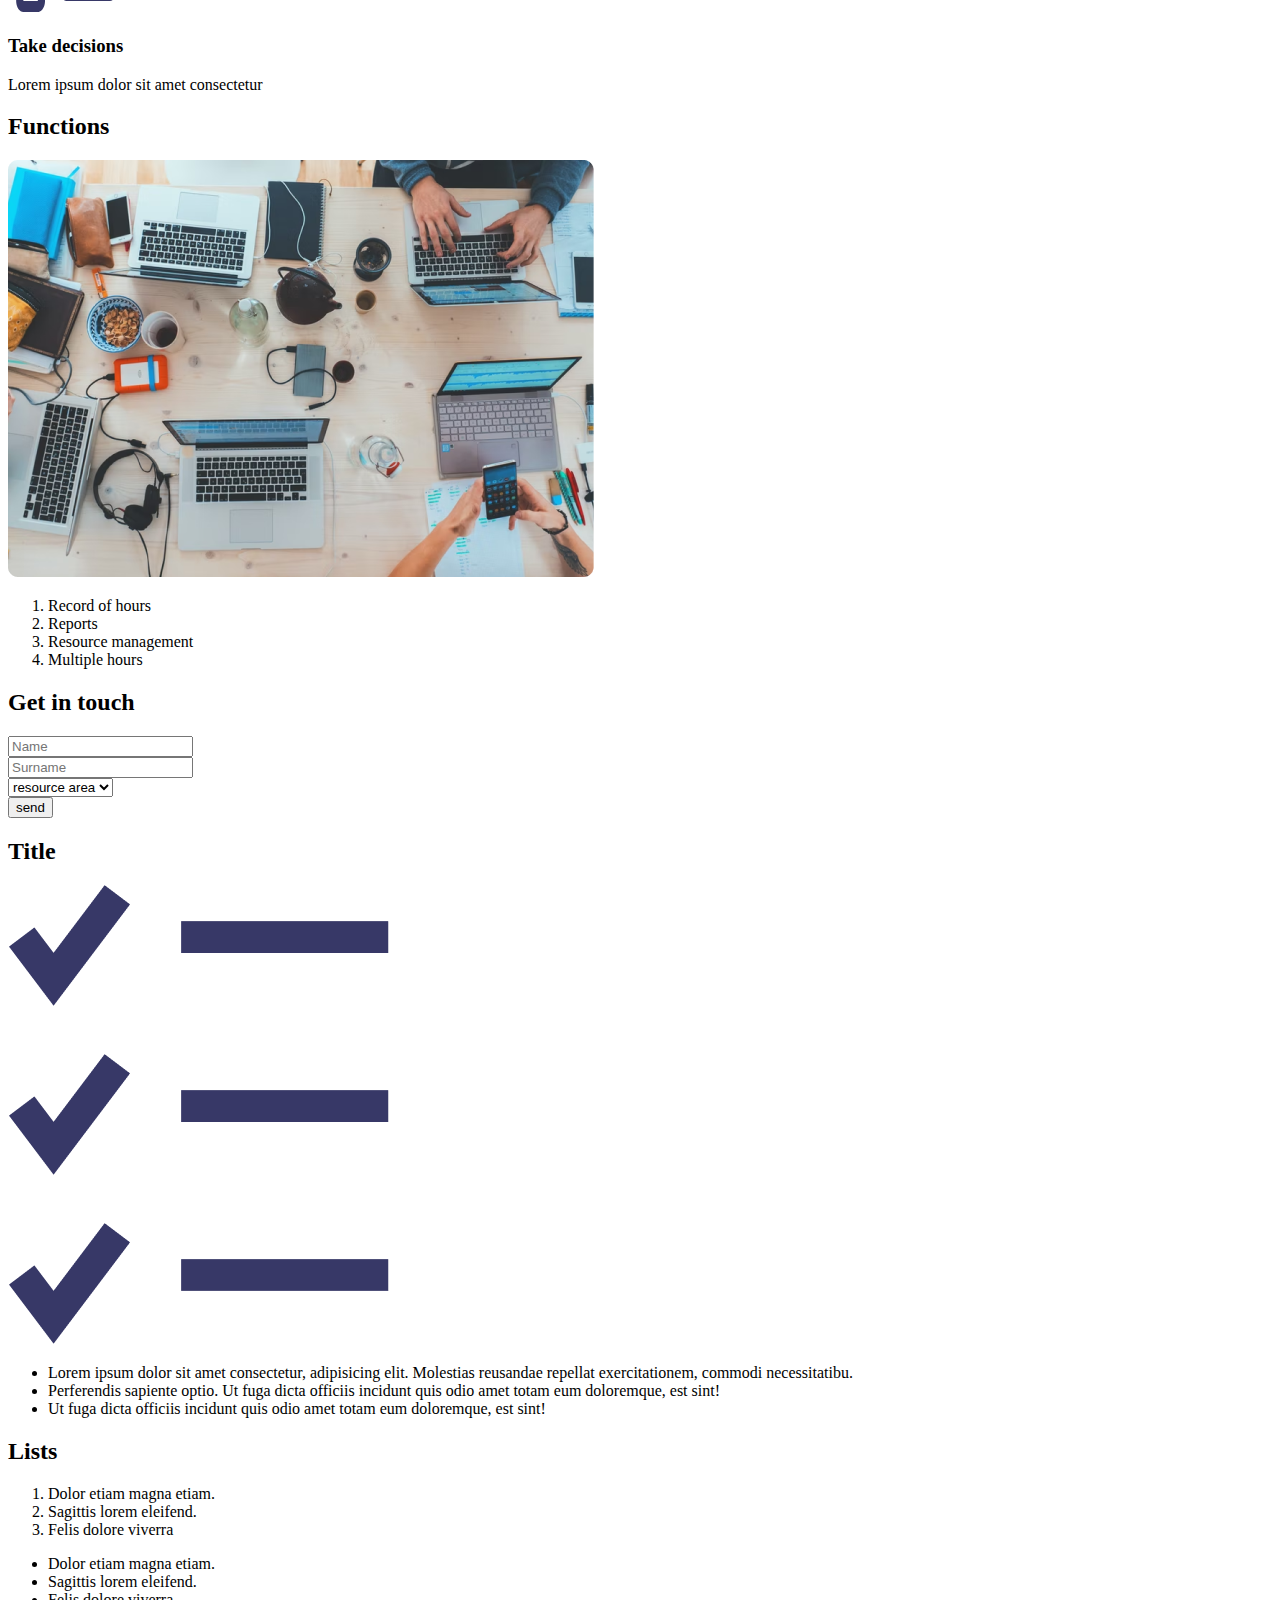
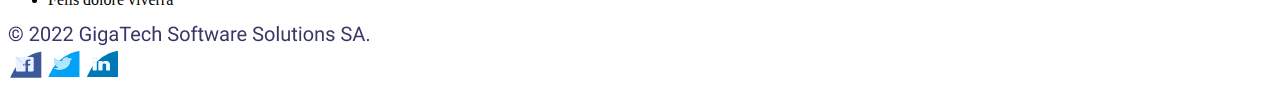
==== commit a7acc1e3: "BaSP-W01-A2022: Codes and icons corrections and readme added" ====
--- a/Semana-01/Index.html
+++ b/Semana-01/Index.html
@@ -7,11 +7,11 @@
     <title>TRACKGENIX</title>
 </head>
 <body>
-    <section>
+    <div>
         <img src="Assets/Logo-1.svg" alt="Logo-1.svg">
         <header><H1>Gigatech software solutions S.A</H1>
         </header>        
-    </section>
+    </div>
     <aside>
         <img src="Assets/Icon6 - html.svg" alt="Icon6 - html.svg">
         <img src="Assets/Icon7 - html.svg" alt="Icon7 - html.svg">
@@ -35,122 +35,128 @@
     </aside> 
     <img src="Assets/Icon8 - html.svg" alt="Icon8 - html.svg">
     <h2>TRACKGENIX</h2>
-    <section>
-        <img src="Assets/IMG-1- html.png" alt="IMG-1- html">
-        <h2>Keep a good working life balance</h2>
-        <p>Lorem ipsum dolor sit amet consectetur, adipisicixercitationem, commodi necessitatibus perferendis sapiente optio.</p>
-        <p>Ut fuga dicta officiis incidunt quis odio</p>
-        <button>read more</button>
-        <div>
+    <main>
+        <section>
+            <img src="Assets/IMG-1- html.png" alt="IMG-1- html">
+            <h2>Keep a good working life balance</h2>
+            <p>Lorem ipsum dolor sit amet consectetur, adipisicixercitationem, commodi necessitatibus perferendis sapiente optio.</p>
+            <p>Ut fuga dicta officiis incidunt quis odio</p>
+            <button>read more</button>
+            <div>
+                <span>
+                    <h2>Technologies</h2>
+                    <img src="Assets/IMG2- html.png" alt="IMG2- html">
+                    <p>Lorem ipsum dolor sit amet consectetur.Lorem ipsum dolor.</p>
+                    <button>read more</button>
+                </span>
+                <span>
+                    <h2>New technologies</h2>
+                    <img src="Assets/IMG3- html.png" alt="IMG3- html.png">
+                    <p>Lorem ipsum dolor sit amet coconsectetur.Lorem ipsum dolor sit amet consectetur.</p>
+                    <button>read more</button>
+                </span>
+            </div>
+        </section>
+        <section>
+                <h2>Our trayectory in the software world since 2019</h2>
+                <p>Lorem ipsum dolor sit amet consectetur, adipisicing elit.</p>
+                <p>Molestias recusandae repellat exercitationem, commodi necessitatibus perferendis sapiente optio. Ut fuga dicta officiis incidunt quis odio amet totam eum doloremque, est sint!</p>
+                <p>Molestias recusandae repellat exercitationem, commodi necessitatibus perferendis sapiente optio. Ut fuga dicta officiis incidunt quis odio amet totam eum doloremque, est sint!</p>
+                <img src="Assets/IMG4- html.png" alt="IMG4- html.png"> 
+        </section>
+        <section>
+            <h2>Work with us</h2>
+                    <span>
+                        <img src="Assets/Icon2 - html.svg" alt="Icon2 - html.svg">
+                        <h3>Develop your productivity</h3>                    
+                        <p>Lorem ipsum dolor sit amet consectetur</p>
+                        <img src="Assets/icon3 - html.svg" alt="icon3 - html.svg">
+                        <h3>Progress in your work</h3>
+                        <p>Lorem ipsum dolor sit amet consectetur, adipisicing elit</p>
+                    </span>
+                    <span>
+                        <img src="Assets/icon4 - html.svg" alt="icon4 - html.svg">
+                        <h3>Running teams</h3>
+                        <p>Lorem ipsum dolor sit amet consectetur</p>
+                        <img src="Assets/Icon5 - html.svg" alt="Assets/Icon5 - html.svg">
+                        <h3>Take decisions</h3>
+                        <p>Lorem ipsum dolor sit amet consectetur</p>
+                    </span>
+        </section>
+        <section>
+            <h2>Functions</h2>
             <span>
-                <h2>Technologies</h2>
-                <img src="Assets/IMG2- html.png" alt="IMG2- html">
-                <p>Lorem ipsum dolor sit amet consectetur.Lorem ipsum dolor.</p>
-                <button>read more</button>
+                <img src="Assets/IMG5- html.png" alt="IMG5- html.png">
             </span>
             <span>
-                <h2>New technologies</h2>
-                <img src="Assets/IMG3- html.png" alt="IMG3- html.png">
-                <p>Lorem ipsum dolor sit amet coconsectetur.Lorem ipsum dolor sit amet consectetur.</p>
-                <button>read more</button>
+                <ol>
+                    <li>Record of hours</li>
+                    <li>Reports</li>
+                    <li>Resource management</li>
+                    <li>Multiple hours</li>
+                </ol>
             </span>
-        </div>
-    </section>
-    <section>
-            <h2>Our trayectory in the software world since 2019</h2>
-            <p>Lorem ipsum dolor sit amet consectetur, adipisicing elit.</p>
-            <p>Molestias recusandae repellat exercitationem, commodi necessitatibus perferendis sapiente optio. Ut fuga dicta officiis incidunt quis odio amet totam eum doloremque, est sint!</p>
-            <p>Molestias recusandae repellat exercitationem, commodi necessitatibus perferendis sapiente optio. Ut fuga dicta officiis incidunt quis odio amet totam eum doloremque, est sint!</p>
-            <img src="Assets/IMG4- html.png" alt="IMG4- html.png"> 
-    </section>
-    <section>
-        <h2>Work with us</h2>
-                <span>
-                    <img src="Assets/Icon2 - html.svg" alt="Icon2 - html.svg">
-                    <h3>Develop your productivity</h3>                    
-                    <p>Lorem ipsum dolor sit amet consectetur</p>
-                    <img src="Assets/icon3 - html.svg" alt="icon3 - html.svg">
-                    <h3>Progress in your work</h3>
-                    <p>Lorem ipsum dolor sit amet consectetur, adipisicing elit</p>
-                </span>
-                <span>
-                    <img src="Assets/icon4 - html.svg" alt="icon4 - html.svg">
-                    <h3>Running teams</h3>
-                    <p>Lorem ipsum dolor sit amet consectetur</p>
-                    <img src="Assets/Icon5 - html.svg" alt="Assets/Icon5 - html.svg">
-                    <h3>Take decisions</h3>
-                    <p>Lorem ipsum dolor sit amet consectetur</p>
-                </span>
-    </section>
-    <section>
-        <h2>Functions</h2>
-        <span>
-            <img src="Assets/IMG5- html.png" alt="IMG5- html.png">
-        </span>
-        <span>
-            <ol>
-                <li>Record of hours</li>
-                <li>Reports</li>
-                <li>Resource management</li>
-                <li>Multiple hours</li>
-            </ol>
-        </span>
-    </section>
-    <section>
-        <h2>Get in touch</h2>
-    </section>
-    <section>
-        <div>
-            <input type="text" placeholder="Name">
-        </div>
-        <div>
-            <input type="text" placeholder="Surname">
-        </div>
-        <div>
-            <label for="resource area"></label>
-            <select>
-                <option value="resource area">resource area</option>
-            </select>
-        </div>
-            <button>send</button>
-    </section>
-    <section>
-        <h2>Title</h2>
-        <span>
+        </section>
+        <section>
+            <h2>Get in touch</h2>
+        </section>
+        <section>
             <div>
-                <img src="Assets/IMG6- html.png" alt="IMG6- html.png">
+                <input type="text" placeholder="Name">
             </div>
-        </span>
-        <span>
-            <ul>
-                <li>Lorem ipsum dolor sit amet consectetur, adipisicing elit.
-                    Molestias reusandae repellat exercitationem, commodi necessitatibu.</li>
-                <li>Perferendis sapiente optio. Ut fuga dicta officiis incidunt quis
-                    odio amet totam eum doloremque, est sint!</li>
-                <li>Ut fuga dicta officiis incidunt quis odio amet totam eum doloremque, est sint!</li>                  
-            </ul>
-        </span>
-    </section>
-    <section>
-        <h2>Lists</h2>
-        <span>
-            <ol>
-                <li>Dolor etiam magna etiam.</li>
-                <li>Sagittis lorem eleifend.</li>
-                <li>Felis dolore viverra</li>
-            </ol>
-        </span>
-        <span>
-            <ul>
-                <li>Dolor etiam magna etiam.</li>
-                <li>Sagittis lorem eleifend.</li>
-                <li>Felis dolore viverra</li>
-            </ul>
-        </span>
-    </section>
+            <div>
+                <input type="text" placeholder="Surname">
+            </div>
+            <div>
+                <label for="resource area"></label>
+                <select>
+                    <option value="resource area">resource area</option>
+                </select>
+            </div>
+                <button>send</button>
+        </section>
+        <section>
+            <h2>Title</h2>
+            <span>
+                <div>
+                    <img src="Assets/IMG6- html.png" alt="IMG6- html.png">
+                </div>
+            </span>
+            <span>
+                <ul>
+                    <li>Lorem ipsum dolor sit amet consectetur, adipisicing elit.
+                        Molestias reusandae repellat exercitationem, commodi necessitatibu.</li>
+                    <li>Perferendis sapiente optio. Ut fuga dicta officiis incidunt quis
+                        odio amet totam eum doloremque, est sint!</li>
+                    <li>Ut fuga dicta officiis incidunt quis odio amet totam eum doloremque, est sint!</li>                  
+                </ul>
+            </span>
+        </section>
+        <section>
+            <h2>Lists</h2>
+            <span>
+                <ol>
+                    <li>Dolor etiam magna etiam.</li>
+                    <li>Sagittis lorem eleifend.</li>
+                    <li>Felis dolore viverra</li>
+                </ol>
+            </span>
+            <span>
+                <ul>
+                    <li>Dolor etiam magna etiam.</li>
+                    <li>Sagittis lorem eleifend.</li>
+                    <li>Felis dolore viverra</li>
+                </ul>
+            </span>
+        </section>
+    </main>
 </body>
-    <footer>
-        <img src="Assets/IMG7- html.png" alt="IMG7- html.png">
-    </footer> 
-
+<footer>
+    <img src="Assets/IMG8- html.png" alt="IMG8- html.png">
+    <div>
+        <img src="Assets/Icon9 - html.svg" alt="Icon9 - html.svg">
+        <img src="Assets/Icon10 - html.svg" alt="Icon10 - html.svg">
+        <img src="Assets/Icon11 - html.svg" alt="Icon11 - html.svg">
+    </div>
+</footer> 
 </html>